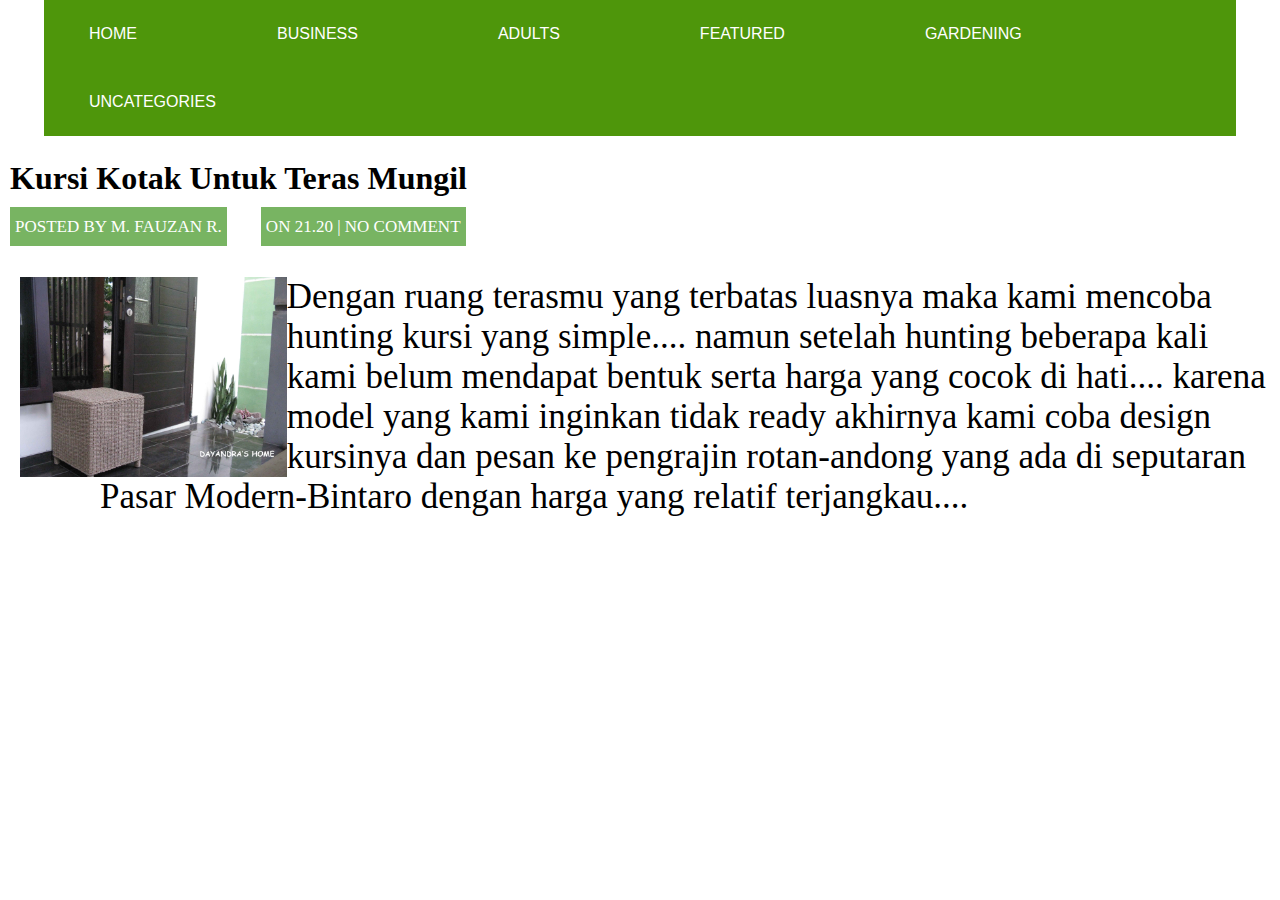
==== Latihan_CSS5.html @ 39ae141f "Added Latihan_CSS5.html and Latihan_CSS5.css" ====
<!DOCTYPE html>
<html lang="en">
<head>
    <meta charset="UTF-8">
    <meta name="viewport" content="width=\, initial-scale=1.0">
    <title>Latihan Pemrograman Web</title>
    <link href="Latihan_CSS5.css" rel="stylesheet" type="text/css">
</head>
<body>
        <nav>
            <ul>
                <li><a href="#">HOME</a></li>
                <li><a href="#">BUSINESS</a></li>
                <li><a href="#">ADULTS</a></li>
                <li><a href="#">FEATURED</a></li>
                <li><a href="#">GARDENING</a></li>
                <li><a href="#">UNCATEGORIES</a></li>
            </ul>
        </nav>
        <h1>Kursi Kotak Untuk Teras Mungil</h1>
        <div class="box">
            <SPAN>POSTED BY M. FAUZAN R.</SPAN>
            <SPAN>ON 21.20 | NO COMMENT</SPAN>
        </div>
        <div class="isi">
            <img src="images/unnamed.jpg">
            <p>Dengan ruang terasmu yang terbatas luasnya maka kami mencoba hunting kursi yang simple.... namun setelah hunting beberapa kali kami belum mendapat bentuk serta harga yang cocok di hati.... karena model yang kami inginkan tidak ready akhirnya kami coba design kursinya dan pesan ke pengrajin rotan-andong yang ada di seputaran Pasar Modern-Bintaro dengan harga yang relatif terjangkau....</p>
        </div>
    </body>
</html>
---- Latihan_CSS5.css ----
*{
    margin: 0;
    padding: 0;
}
nav{
    margin: auto;
    text-align: center;
    width: 100%;
    font-family:arial;
}

nav ul{
    background: #4e960b;
    padding: 0 20px;
    list-style: none;
    position: relative;
    display: inline-table;
    width: 90%;
}

nav ul li{
    float: left;
}

nav ul li :hover{
    background: #d68d9a;
}

nav ul li:hover a{
    color: #000;
}
nav ul li a{
    display: block;
    padding: 25px;
    color: #fff;
    text-decoration: none;
    margin-right: 90px;
    margin-left: 0px;
}

.box span {
    background-color: #78b462;
    padding: 10px 5px;
    margin-right: 20px;
    margin-top:20px;
    margin-left: 10px;
    color: #fff;
    font-size: 17px;
}

h1{
    margin-top:20px;
    margin-left:10px;
}

.box{
    margin-top:20px;
}

.isi{
    margin-top:40px;
}

.isi p{
    align: center;
    margin-left:100px;
}

.isi img{
    float:left;
    margin-left:20px;
    height: 200px;
}

p {
    font-size: 35px;
}
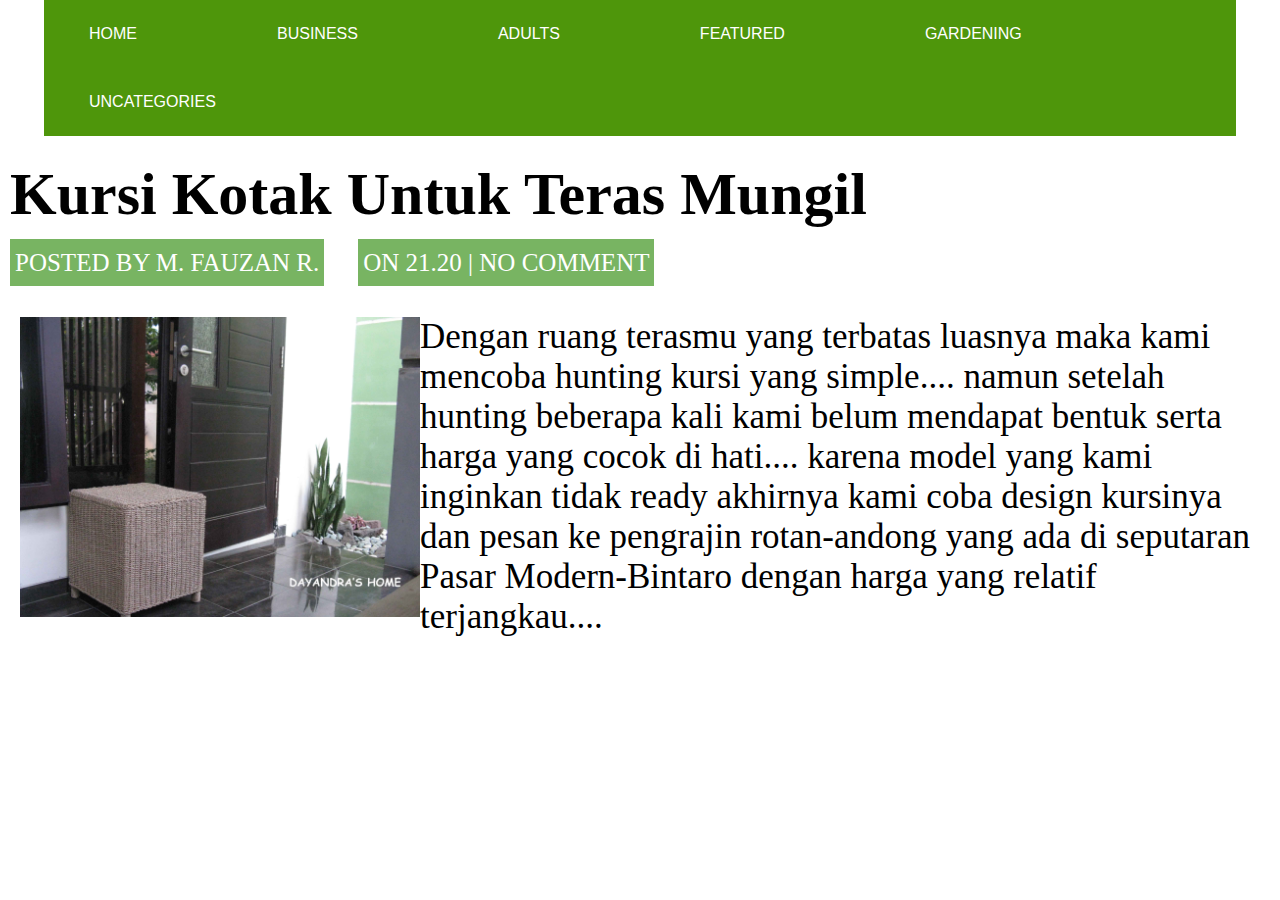
==== commit 33d8ca7b: "Modified Latihan_CSS5.css" ====
--- a/Latihan_CSS5.html
+++ b/Latihan_CSS5.html
@@ -22,7 +22,7 @@
             <SPAN>POSTED BY M. FAUZAN R.</SPAN>
             <SPAN>ON 21.20 | NO COMMENT</SPAN>
         </div>
-        <div class="isi">
+        <div class="text">
             <img src="images/unnamed.jpg">
             <p>Dengan ruang terasmu yang terbatas luasnya maka kami mencoba hunting kursi yang simple.... namun setelah hunting beberapa kali kami belum mendapat bentuk serta harga yang cocok di hati.... karena model yang kami inginkan tidak ready akhirnya kami coba design kursinya dan pesan ke pengrajin rotan-andong yang ada di seputaran Pasar Modern-Bintaro dengan harga yang relatif terjangkau....</p>
         </div>
--- a/Latihan_CSS5.css
+++ b/Latihan_CSS5.css
@@ -38,40 +38,39 @@
     margin-left: 0px;
 }
 
-.box span {
+span {
     background-color: #78b462;
     padding: 10px 5px;
     margin-right: 20px;
     margin-top:20px;
     margin-left: 10px;
     color: #fff;
-    font-size: 17px;
+    font-size: 25px;
 }
 
 h1{
     margin-top:20px;
     margin-left:10px;
+    font-size: 60px;
 }
 
 .box{
     margin-top:20px;
 }
 
-.isi{
+.text{
     margin-top:40px;
 }
 
-.isi p{
+p {
     align: center;
-    margin-left:100px;
+    font-size: 35px;
 }
 
-.isi img{
+img {
     float:left;
     margin-left:20px;
-    height: 200px;
+    height: 300px;
 }
 
-p {
-    font-size: 35px;
-}+
